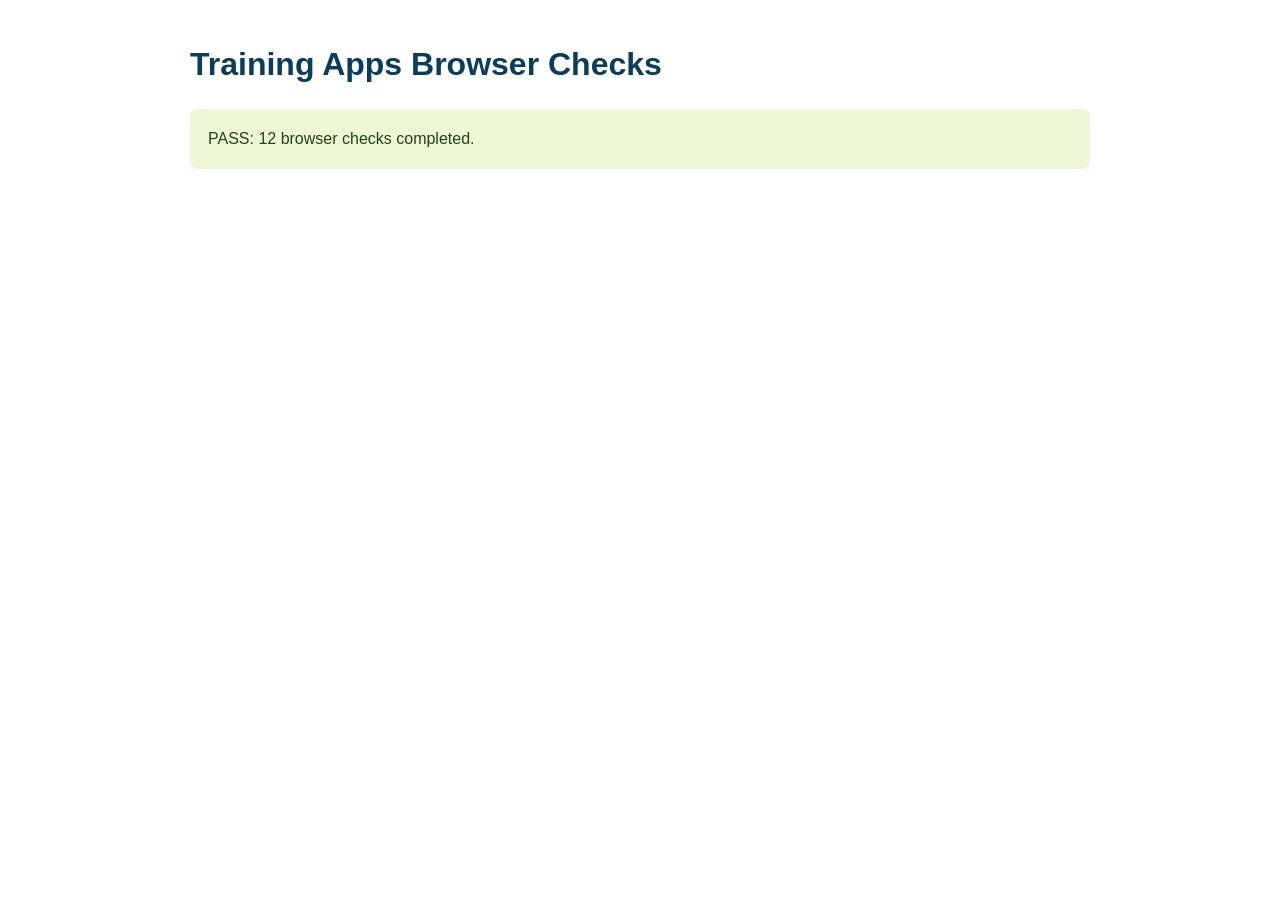
==== apps/browser_tests/index.html @ f6b1345f "Add checkpoint training flows" ====
<!doctype html>
<html lang="en">
<head>
  <meta charset="utf-8">
  <meta name="viewport" content="width=device-width, initial-scale=1">
  <title>Training Apps Browser Checks</title>
  <style>
    body { max-width: 900px; margin: 40px auto; padding: 0 20px; font: 16px/1.5 Arial, sans-serif; color: #093d5e; }
    #result { padding: 18px; border-radius: 8px; background: #edf2f4; white-space: pre-wrap; }
    .pass { color: #244414; background: #edf6d5 !important; }
    .fail { color: #7b2222; background: #fff0f0 !important; }
  </style>
  <script src="../shared/js/checkpoints.js"></script>
  <script src="../precipitation_web/js/model.js"></script>
  <script src="../losses_web/js/model.js"></script>
  <script src="../transform_web/js/model.js"></script>
</head>
<body>
  <h1>Training Apps Browser Checks</h1>
  <div id="result">Running checks…</div>
  <script>
    (function () {
      "use strict";
      const output = document.getElementById("result");
      let count = 0;
      function assert(condition, message) {
        count += 1;
        if (!condition) throw new Error(message);
      }
      function close(actual, expected, tolerance, message) {
        assert(Math.abs(actual - expected) <= tolerance, `${message}: expected ${expected}, got ${actual}`);
      }

      try {
        const C = window.TrainingCheckpoints;
        assert(C.evaluateNumeric(10.1, 10, { absolute: 0.1 }).status === C.RESULT.ACCEPTABLE, "Absolute tolerance failed");
        assert(C.evaluateNumeric(10.2, 10, { absolute: 0.1 }).status === C.RESULT.CLOSE, "Close band failed");

        const P = window.PrecipModel;
        const depthAtlas = P.parseAtlas14CsvText(P.SAMPLE_ATLAS14_CSV);
        close(P.getDepth(depthAtlas, 2, 1440), 3.95, 1e-12, "2-year depth parse failed");
        const rows = [...new Set(depthAtlas.depthTable.map(row => row.durationMin))].map(duration => {
          const label = depthAtlas.depthTable.find(row => row.durationMin === duration).duration;
          const values = depthAtlas.returnPeriods.map(ari => P.intensityFromDepth(P.getDepth(depthAtlas, ari, duration), duration));
          return `${label}:,${values.map(value => value.toFixed(9)).join(",")}`;
        });
        const intensityAtlas = P.parseAtlas14CsvText([
          "Point precipitation frequency estimates (inches/hour)",
          "Data type: Precipitation intensity",
          "Time series type: Annual maximum",
          `by duration for ARI (years):,${depthAtlas.returnPeriods.join(",")}`,
          ...rows
        ].join("\n"));
        assert(intensityAtlas.sourceQuantity === "intensity", "Intensity format was not recognized");
        assert(intensityAtlas.seriesType === "annual maximum", "Annual-maximum series was not recognized");
        close(P.getDepth(intensityAtlas, 100, 180), 5.42, 1e-7, "Intensity-to-depth conversion failed");

        const L = window.LossesModel;
        const baseline = L.summarizeResult(L.computeInitialConstantLosses(1, 0.2, 30));
        close(baseline.finalRunoffIn + baseline.totalLossIn, L.TOTAL_RAINFALL_IN, 1e-9, "Loss mass balance failed");
        assert(L.summarizeResult(L.computeInitialConstantLosses(3, 0.2, 30)).finalRunoffIn < baseline.finalRunoffIn, "Initial-loss sensitivity failed");
        assert(L.summarizeResult(L.computeInitialConstantLosses(1, 0.5, 30)).finalRunoffIn < baseline.finalRunoffIn, "Constant-loss sensitivity failed");
        assert(L.summarizeResult(L.computeInitialConstantLosses(1, 0.2, 50)).totalLossIn < baseline.totalLossIn, "Impervious sensitivity failed");

        const T = window.TransformModel;
        const lowP2 = T.calculateMethodResults({ method: "tr55", p2_24hrIn: 3 }).find(item => item.pathId === 1);
        const highP2 = T.calculateMethodResults({ method: "tr55", p2_24hrIn: 5 }).find(item => item.pathId === 1);
        assert(lowP2.sheetTimeMin > highP2.sheetTimeMin, "P2 sheet-flow sensitivity failed");
        const paved = T.calculateMethodResults({ method: "tr55", sheetSurfaceKeys: { 1: "smooth" } }).find(item => item.pathId === 1);
        const grass = T.calculateMethodResults({ method: "tr55", sheetSurfaceKeys: { 1: "short_grass" } }).find(item => item.pathId === 1);
        assert(grass.totalTimeMin > paved.totalTimeMin, "Surface-classification sensitivity failed");

        output.className = "pass";
        output.textContent = `PASS: ${count} browser checks completed.`;
      } catch (error) {
        output.className = "fail";
        output.textContent = `FAIL after ${count} checks: ${error.stack || error.message}`;
      }
    })();
  </script>
</body>
</html>
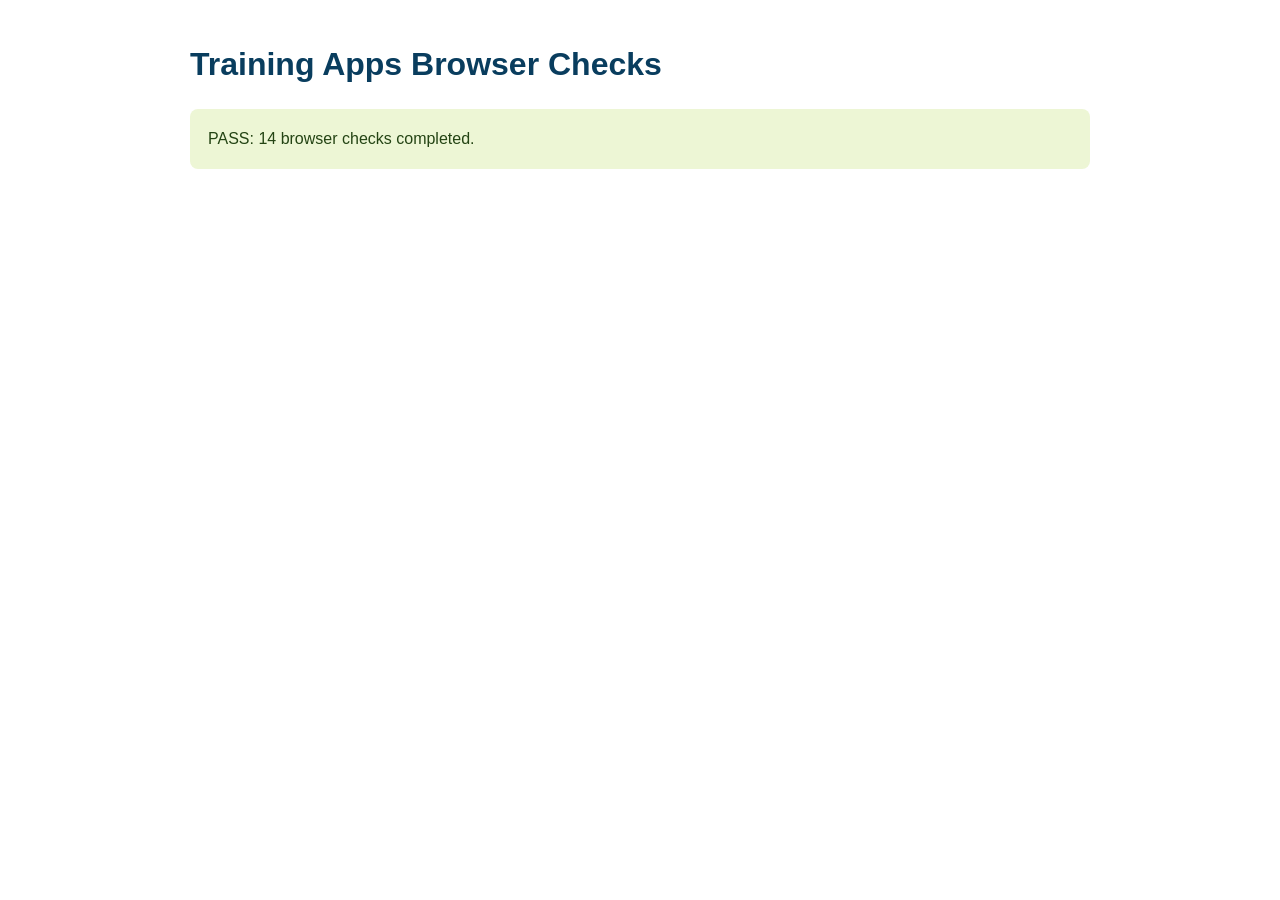
==== commit ff252128: "Improve transform checkpoint QC flow" ====
--- a/apps/browser_tests/index.html
+++ b/apps/browser_tests/index.html
@@ -69,6 +69,10 @@
         const paved = T.calculateMethodResults({ method: "tr55", sheetSurfaceKeys: { 1: "smooth" } }).find(item => item.pathId === 1);
         const grass = T.calculateMethodResults({ method: "tr55", sheetSurfaceKeys: { 1: "short_grass" } }).find(item => item.pathId === 1);
         assert(grass.totalTimeMin > paved.totalTimeMin, "Surface-classification sensitivity failed");
+        const atlasDepth = T.parseAtlasP2Depth("Data type: precipitation depth (inches),\nBy duration for ARI (years):,1,2,5\n24-hr:,3.1,3.95,5.2");
+        assert(Math.abs(atlasDepth - 3.95) < 1e-9, "Transform Atlas depth CSV parsing failed");
+        const atlasIntensity = T.parseAtlasP2Depth("Data type: precipitation intensity (inches/hour),\nBy duration for ARI (years):,1,2,5\n1-day:,0.1,0.165,0.2");
+        assert(Math.abs(atlasIntensity - 3.96) < 1e-9, "Transform Atlas intensity CSV conversion failed");
 
         output.className = "pass";
         output.textContent = `PASS: ${count} browser checks completed.`;
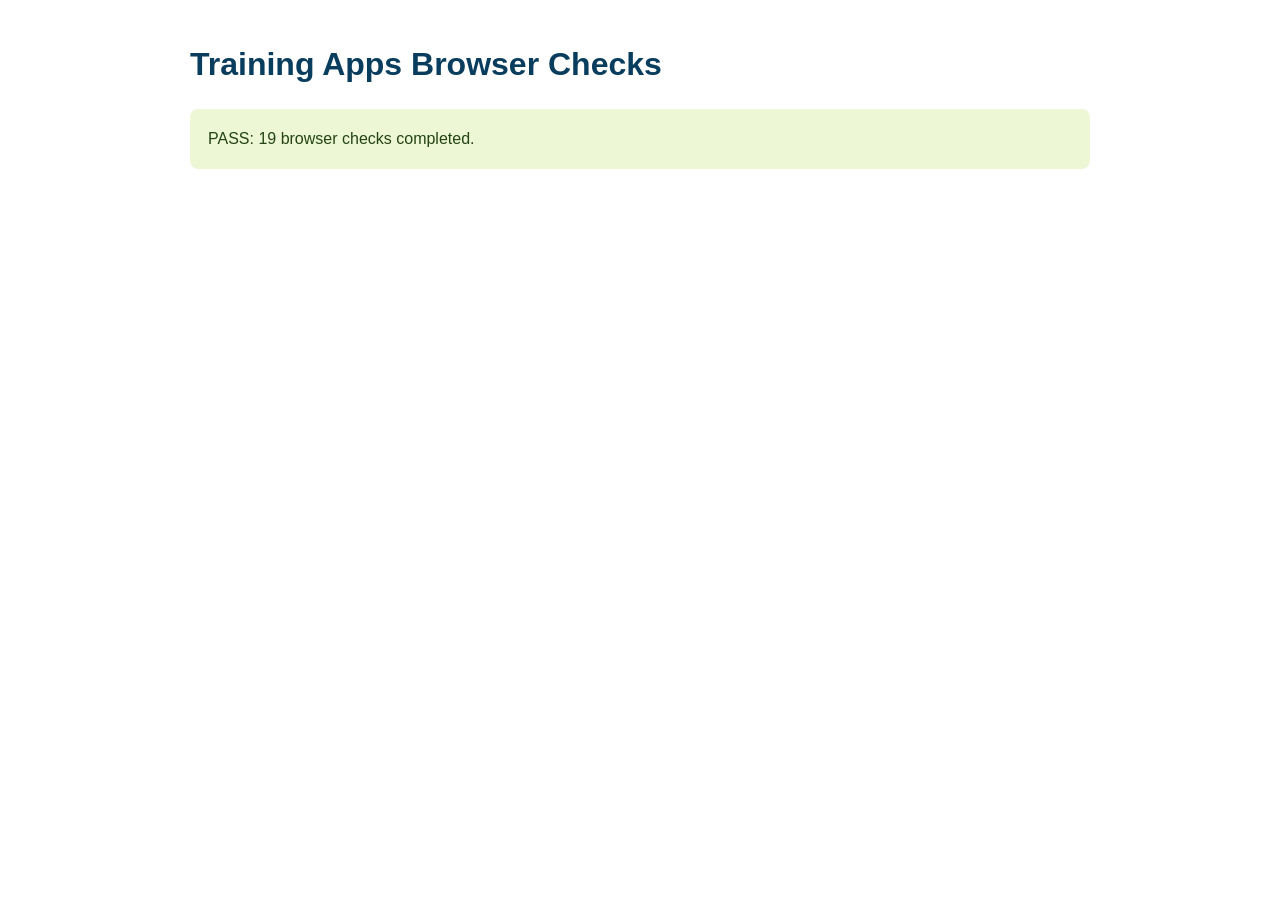
==== commit 2b86a581: "Support Atlas 14 annual maximum AEP files" ====
--- a/apps/browser_tests/index.html
+++ b/apps/browser_tests/index.html
@@ -19,7 +19,7 @@
   <h1>Training Apps Browser Checks</h1>
   <div id="result">Running checks…</div>
   <script>
-    (function () {
+    (async function () {
       "use strict";
       const output = document.getElementById("result");
       let count = 0;
@@ -39,21 +39,39 @@
         const P = window.PrecipModel;
         const depthAtlas = P.parseAtlas14CsvText(P.SAMPLE_ATLAS14_CSV);
         close(P.getDepth(depthAtlas, 2, 1440), 3.95, 1e-12, "2-year depth parse failed");
+        const annualPeriods = depthAtlas.returnPeriods.filter(ari => ari >= 2);
         const rows = [...new Set(depthAtlas.depthTable.map(row => row.durationMin))].map(duration => {
           const label = depthAtlas.depthTable.find(row => row.durationMin === duration).duration;
-          const values = depthAtlas.returnPeriods.map(ari => P.intensityFromDepth(P.getDepth(depthAtlas, ari, duration), duration));
+          const values = annualPeriods.map(ari => P.intensityFromDepth(P.getDepth(depthAtlas, ari, duration), duration));
           return `${label}:,${values.map(value => value.toFixed(9)).join(",")}`;
         });
         const intensityAtlas = P.parseAtlas14CsvText([
           "Point precipitation frequency estimates (inches/hour)",
           "Data type: Precipitation intensity",
           "Time series type: Annual maximum",
-          `by duration for ARI (years):,${depthAtlas.returnPeriods.join(",")}`,
+          `by duration for AEP:,${annualPeriods.map(ari => `'1/${ari}`).join(",")}`,
           ...rows
         ].join("\n"));
         assert(intensityAtlas.sourceQuantity === "intensity", "Intensity format was not recognized");
         assert(intensityAtlas.seriesType === "annual maximum", "Annual-maximum series was not recognized");
+        assert(JSON.stringify(intensityAtlas.returnPeriods) === JSON.stringify(annualPeriods), "AEP fractions were not converted to return periods");
         close(P.getDepth(intensityAtlas, 100, 180), 5.42, 1e-7, "Intensity-to-depth conversion failed");
+
+        const readFixture = async (filename) => {
+          const response = await fetch(`../precipitation_web/data/a14_format/${filename}`);
+          if (!response.ok) throw new Error(`Could not load ${filename}: HTTP ${response.status}`);
+          return response.text();
+        };
+        const [partialText, annualText] = await Promise.all([
+          readFixture("PF_Depth_English_PDS.csv"),
+          readFixture("PF_Depth_English_AMS.csv")
+        ]);
+        const partialFixture = P.parseAtlas14CsvText(partialText);
+        const annualFixture = P.parseAtlas14CsvText(annualText);
+        assert(partialFixture.seriesType === "partial duration", "Real PDS export was not recognized");
+        assert(annualFixture.seriesType === "annual maximum", "Real AMS export was not recognized");
+        close(P.getDepth(partialFixture, 100, 1440), 9.72, 1e-12, "Real PDS 100-year depth parse failed");
+        close(P.getDepth(annualFixture, 100, 1440), 9.27, 1e-12, "Real AMS 100-year depth parse failed");
 
         const L = window.LossesModel;
         const baseline = L.summarizeResult(L.computeInitialConstantLosses(1, 0.2, 30));
